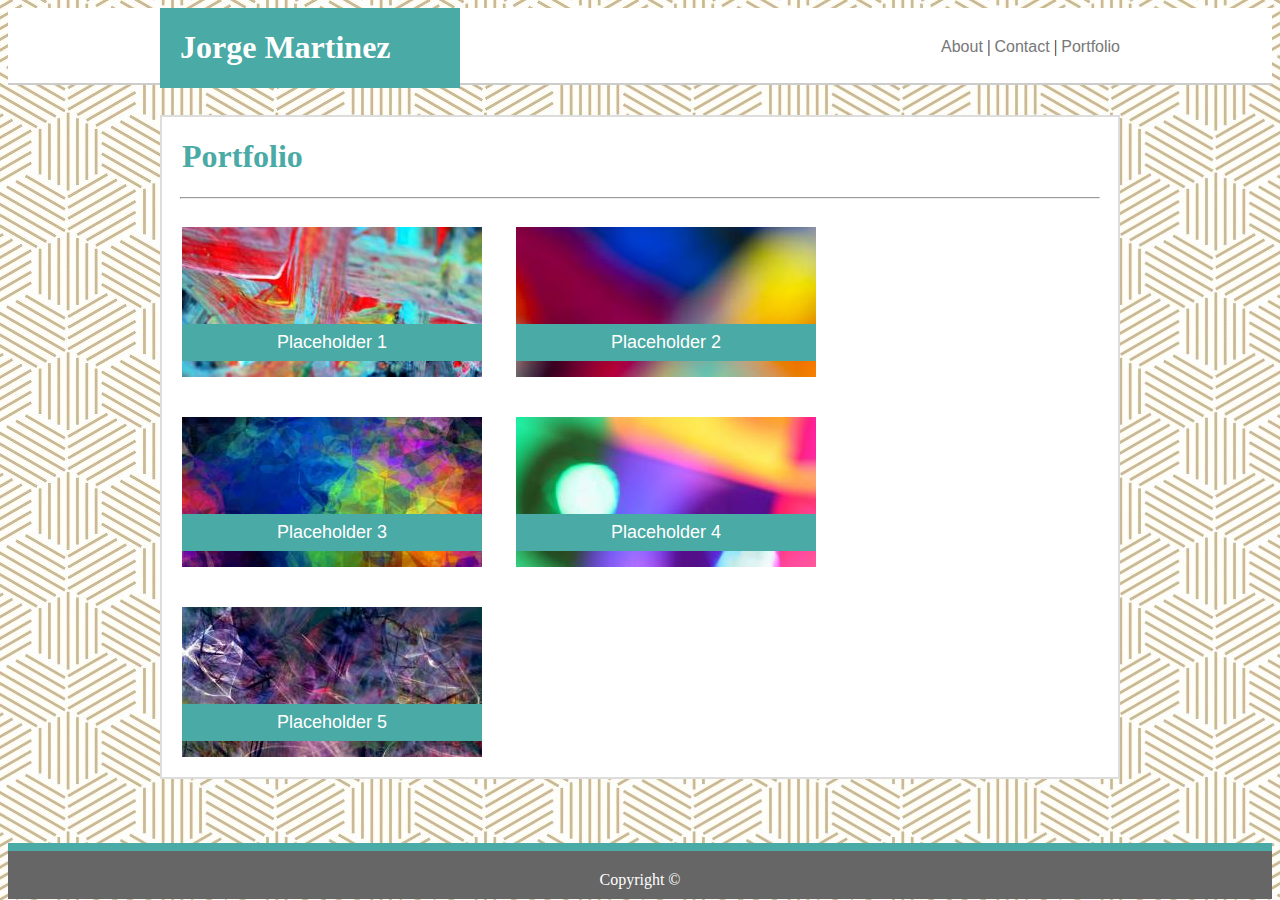
==== portfolio.html @ c29b2f60 "moved responsive portfolio to main github page" ====
<!DOCTYPE html>
<html lang="en">
<head>
    <meta charset="utf-8">
    <title>Jorge Martinez: Portfolio</title>
    <link rel="stylesheet" type="text/css" href="assets/css/style.css">
    <meta name="viewport" content="width=device-width, initial-scale=1.0">
</head>
<body>
    <div class="main-header">
        <div class="header-content">
            <div class="backgrounds">
                <h1 class="main-logo">Jorge Martinez</h1>
            </div>
                <nav>
                    <a href="index.html">About   </a>|
                    <a href="contact.html">   Contact   </a>|
                    <a href="portfolio.html">   Portfolio</a>
                </nav>
        </div>
    </div>
    <div class="main-content">
        <h1>Portfolio</h1>
        <hr>
        <div class="img-container">
            <div class="tag" id="tag1">Placeholder 1</div>   
            <img src="assets/images/place-holder-1.jpg" class="placeholder" alt="Portfolio Element">
        </div>
        <div class="img-container">
            <div class="tag">Placeholder 2</div>
            <img src="assets/images/place-holder-2.jpg" class="placeholder" alt="Portfolio Element">
        </div>
        <div class="img-container">
            <div class="tag">Placeholder 3</div>
            <img src="assets/images/place-holder-3.jpg" class="placeholder" alt="Portfolio Element">
        </div>
        <div class="img-container">
            <div class="tag">Placeholder 4</div>
            <img src="assets/images/place-holder-4.jpg" class="placeholder" alt="Portfolio Element">
        </div>
        <div class="img-container">
            <div class="tag">Placeholder 5</div>
            <img src="assets/images/place-holder-5.jpg" class="placeholder" alt="Portfolio Element">
        </div>
    </div>
    <footer class="footer">Copyright ©</footer>
    
</body>
</html>
---- assets/css/style.css ----
* {
    box-sizing: border-box;
}

html{
    height: 100%;
  }
  .main-logo{
      color: white;
      padding-right: 20px;
      float: left;
  }
  p, a, label{
      color: #777777;
      font-family: Arial, Helvetica, sans-serif;
  }
  p, label{
      padding-left: 20px;
      padding-right: 20px;
      line-height: 1.5;
  }
  input{
      margin-left: 20px;
      width: 920px;
      font-size: 14px;
  }
  h1{
      color: #4aaaa5;
      font-family: Georgia, 'Times New Roman', Times, serif;
      padding-left: 20px;
  }
  .backgrounds{
      background-color: #4aaaa5;
      width: 300px;
      float: left;
  }
  .main-header{
      background-color: #ffffff;
      border-bottom: 2px solid #cccccc;
      /*width: 960px;*/
      height: 77px;
      
  }
  .main-content{
      background-color: #ffffff;
      border: 2px #dddddd;
      border-style: solid;
      width: 960px;
      height: auto;
      margin: 0 auto;
      margin-top: 30px;
      margin-bottom: 30px;
      /*overflow: auto;*/
      /*flex: 1;*/
  }
  footer{
      background-color: #666666;
      color: white;
      text-align: center;
      padding-top: 20px;
      padding-bottom: 10px;
      width: 100%;
      border-top: 8px solid #4aaaa5;
      margin-top: auto;
  }
  
  body{
      background-image: url("../images/pattern.jpg");
      background-color: rgb(179, 179, 179);
      height: 99%;
      display: flex;
      flex-direction: column;
  }
  #photoJorge{
      float: left;
      height: 150px;
      margin-right: 20px;
      margin-top: 10px;
      margin-left: 20px;
      margin-bottom: 5px;
  }
  nav{
      float: right;
      padding-top: 30px;
  }
  .header-content{
      width: 960px;
      margin: 0 auto;
  }
  hr{
      width: 920px;
  }
  #submitbutton{
      margin: 20px;
      background-color: #4aaaa5;
      width: auto;
      color: white;
      font-family: Arial, Helvetica, sans-serif;
      font-size: 16px;
      padding: 5px;
  }
  textarea{
      margin-left: 20px;
      width: 920px;
      
  }
  .img-container{
      position: relative;
      width: 300px;
      margin-left: 20px;
      height: 150px;
      display: inline-block;
      margin-top: 20px;
      margin-bottom: 20px; 
      margin-right: 10px;
  }
  .placeholder{
      width: 300px;
      height: 150px;
      
  }
  .tag{
      position: absolute;
      color: white;
      top: 65%;
      background-color: #4aaaa5;
      width: 100%;
      text-align: center;
      font-family: Arial, Helvetica, sans-serif;
      font-size: 18px;
      padding-top: 8px;
      padding-bottom: 8px;
  }
  #tag1{
      z-index: 1;
  }
  a{
    text-decoration: none;
  }

  @media (min-width: 769px) and (max-width: 980px){
    body{
        max-width: 980px;
        min-width: 769px;
        height: 100%;
    }
    .main-content{
        /*width: 680px;
        margin-left: 40px;*/
        max-width: 65%;
        /*min-width: 60%;*/
        margin-left: 40px;
    }
    .header-content{
        width: 100%;
    }
    .main-logo{
        margin-left: 40px;
    }
    hr, input, textarea{
        width: 94%;
    }
    nav {
        margin-right: 20px;
        width: auto;
        overflow: hidden;
    }
    .img-container{
        width: 45%;
        margin-right: -5px;
        /*margin-top: 20px;
        margin-bottom: 20px;*/
        
    }  
    .placeholder{
        width: 100%;
    }
  }

  @media (min-width: 641px) and (max-width: 768px){
    body{
        max-width: 768px;
        min-width: 641px;
        height: 100%;
    }
    .header-content{
        width: 100%;
    }
    .main-content{
        width: 95%;
    }
    hr, input, textarea{
        width: 93%;
    }
    nav{
        width: auto;
        margin-right: 30px;
        overflow: hidden;
    }
    .main-logo{
        float: left;
        width: auto;
        margin-left: 20px;
    } 

    .img-container{
        /*display: block;*/
        width: 45%;
        /*margin: auto;*/
        /*margin-top: 20px;
        margin-bottom: 20px;*/
    }  
    .placeholder{
        width: 100%;
    }
  }
  @media screen and (max-width: 640px){
    body{
        max-width: 640px;
        min-width: auto;
        height: 100%;
    }
    .header-content {
        width: 100%;
    }
    .main-content{
        width: 95%;
    }
    hr, input, textarea{
        width: 93%;
    }
    .main-logo{
        text-align: center;
        float: none;
        max-width: 640px;
        min-width: auto;
    } 
    .main-header{
        height: 140px;
        width: 100%;
          
    }
    nav{
        width: 100%;
        float: none;
        text-align: center;
        margin-top: 30px;
        margin-bottom: 30px;
    }
    #photoJorge{
        display: block;
        float: none;
        width: 93%;
        height: auto;
        margin: auto;
        margin-top: 30px;
        margin-bottom: 30px;
    }
    .img-container{
        display: block;
        width: 92%;
        margin: auto;
        height: auto;
        margin-top: 20px;
        margin-bottom: 20px;
    }
    .placeholder{
        width: 100%;
        height: auto;
    }
  }
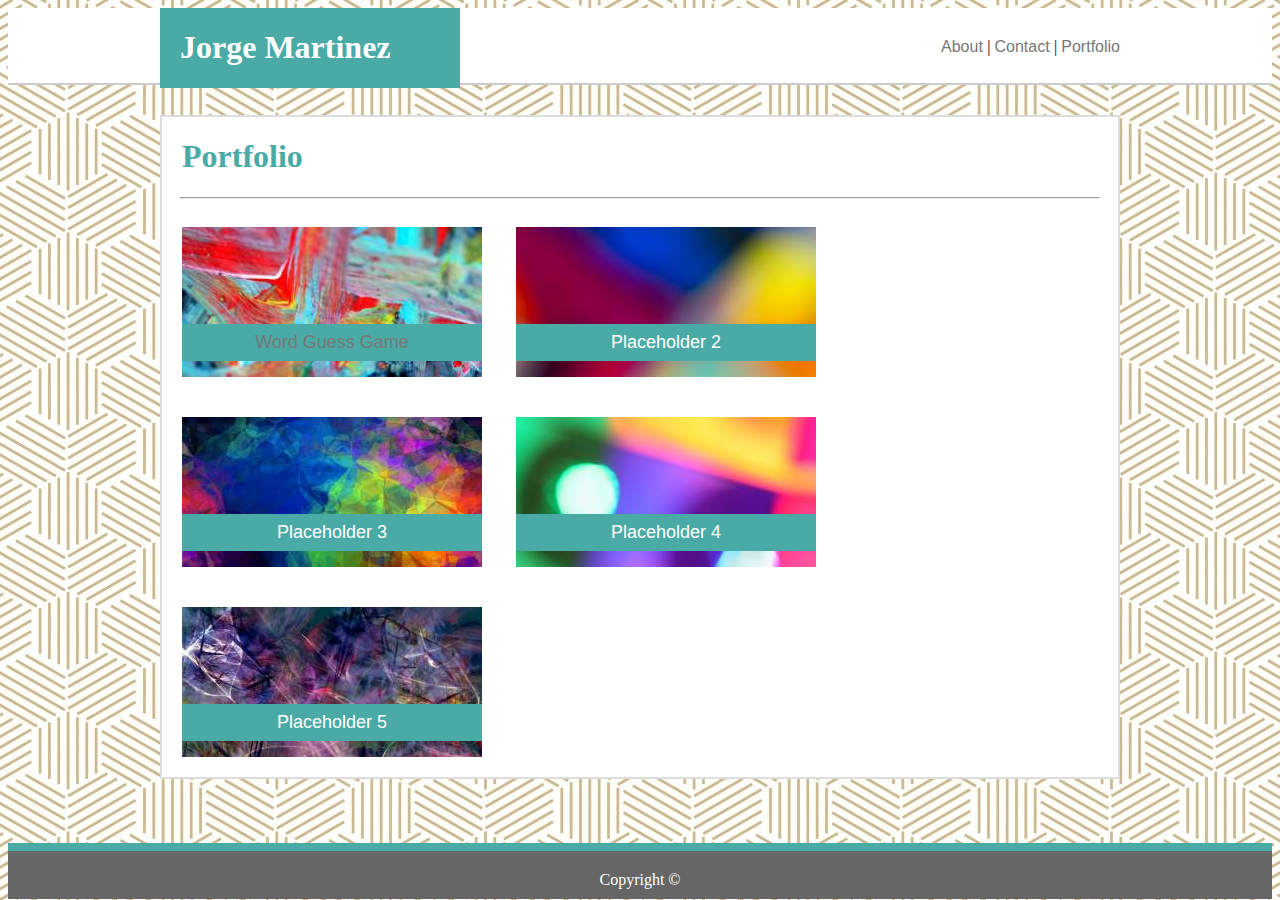
==== commit e6b5137e: "added word guess game to portfolio" ====
--- a/portfolio.html
+++ b/portfolio.html
@@ -23,7 +23,7 @@
         <h1>Portfolio</h1>
         <hr>
         <div class="img-container">
-            <div class="tag" id="tag1">Placeholder 1</div>   
+            <div class="tag" id="tag1"><a href="https://jorgejmt23.github.io/Word-Guess-Game/">Word Guess Game</a></div>   
             <img src="assets/images/place-holder-1.jpg" class="placeholder" alt="Portfolio Element">
         </div>
         <div class="img-container">
